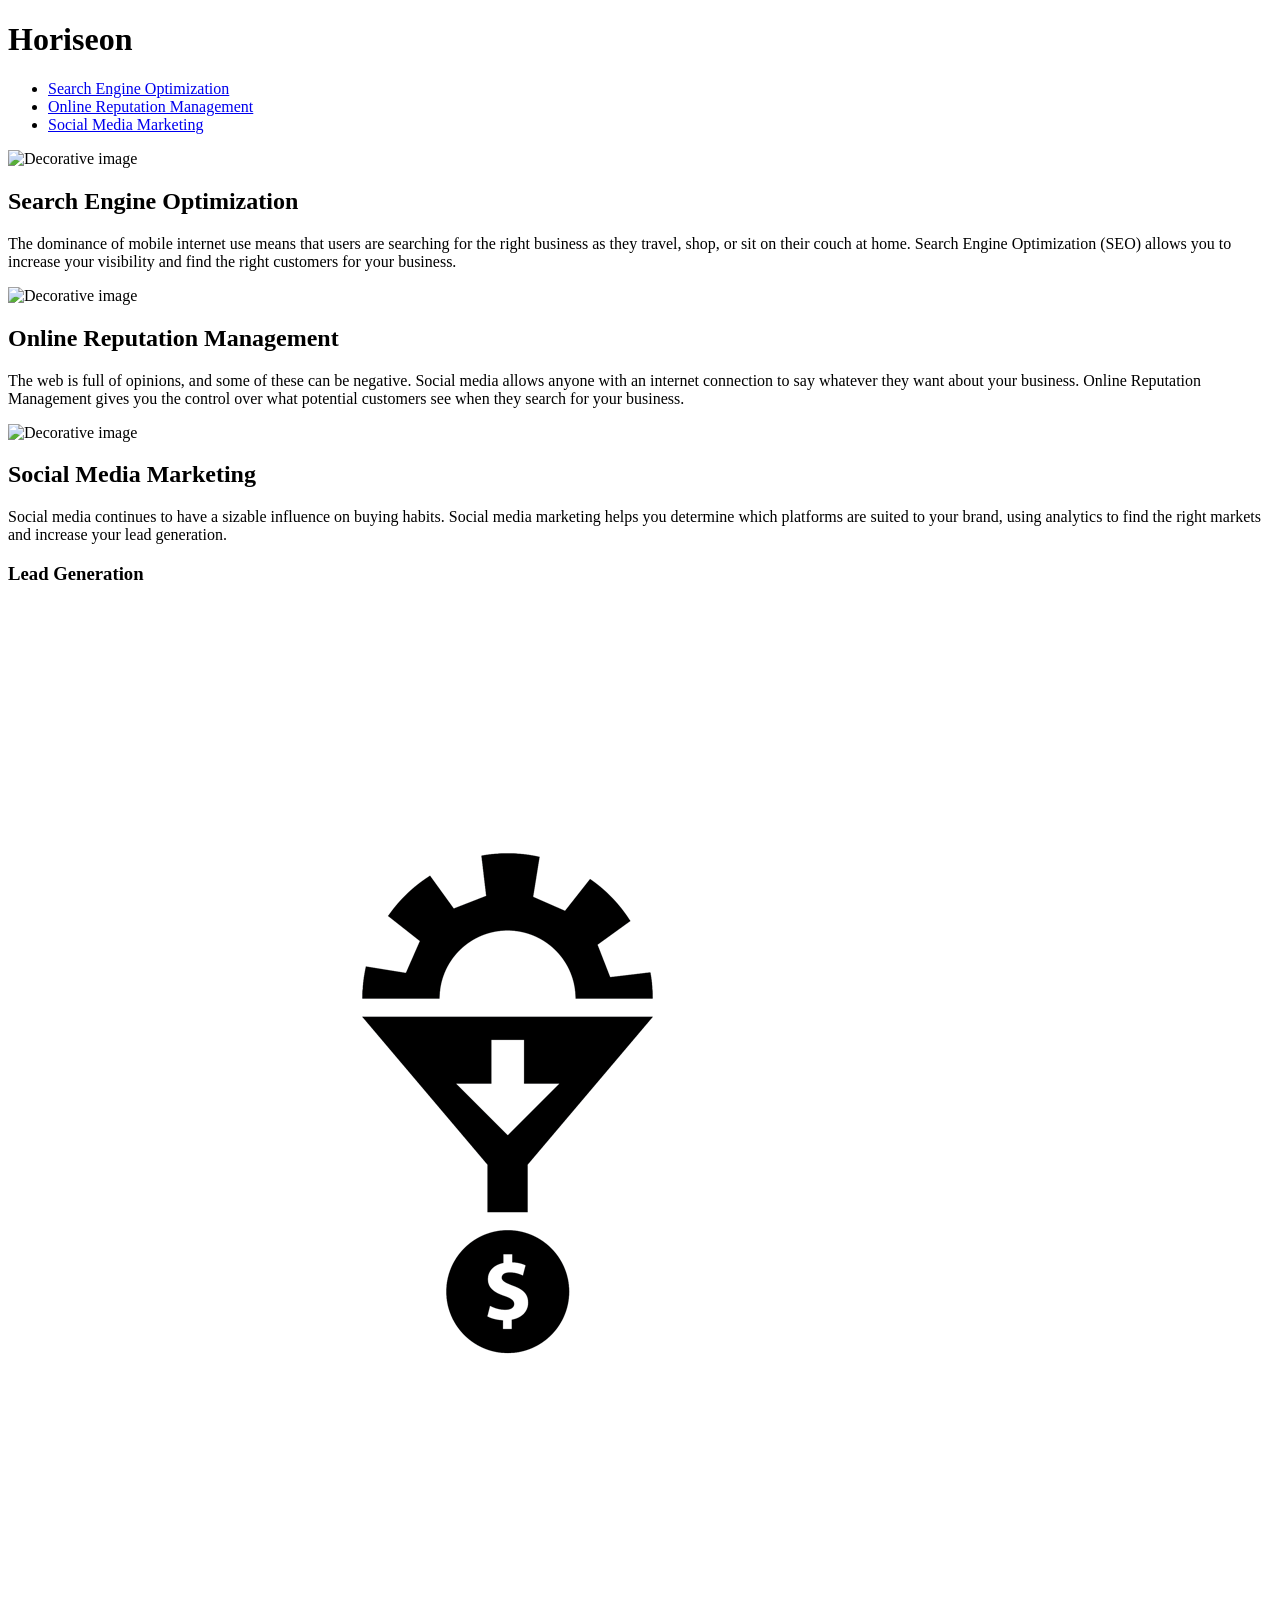
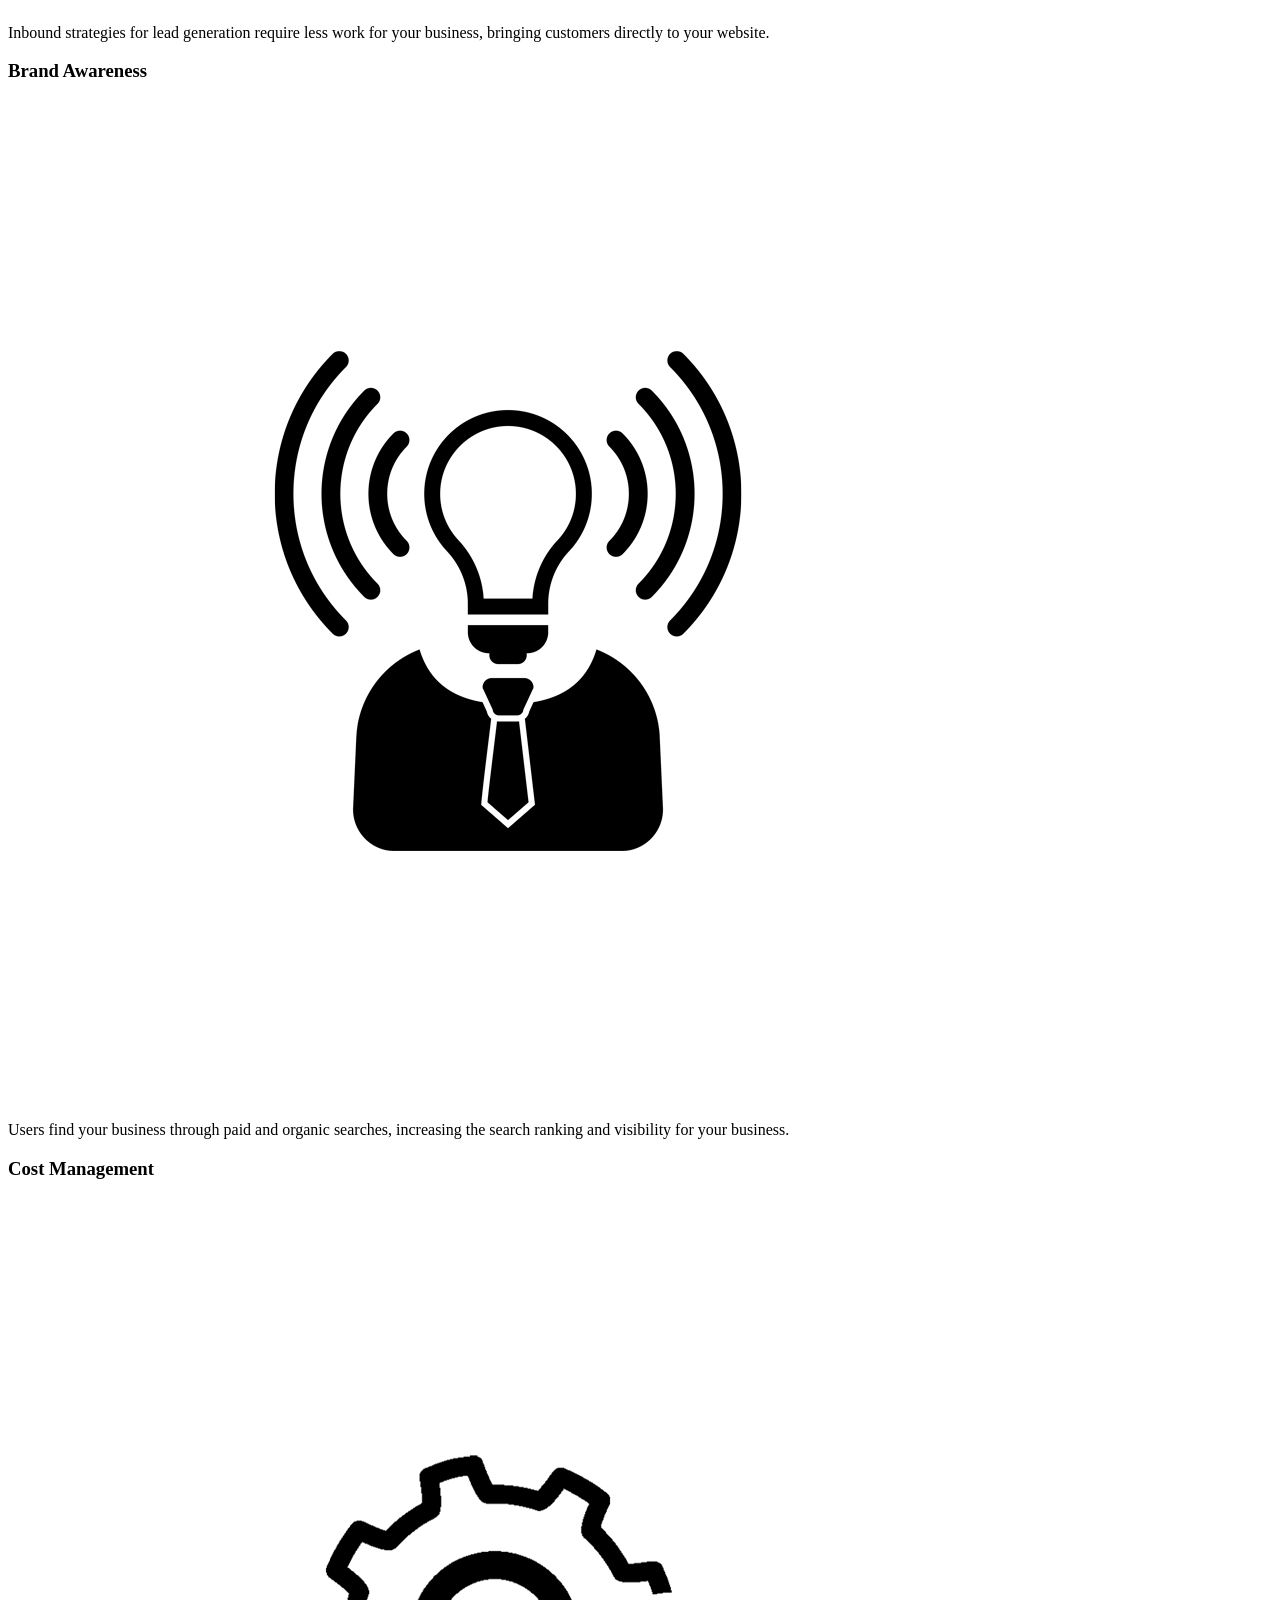
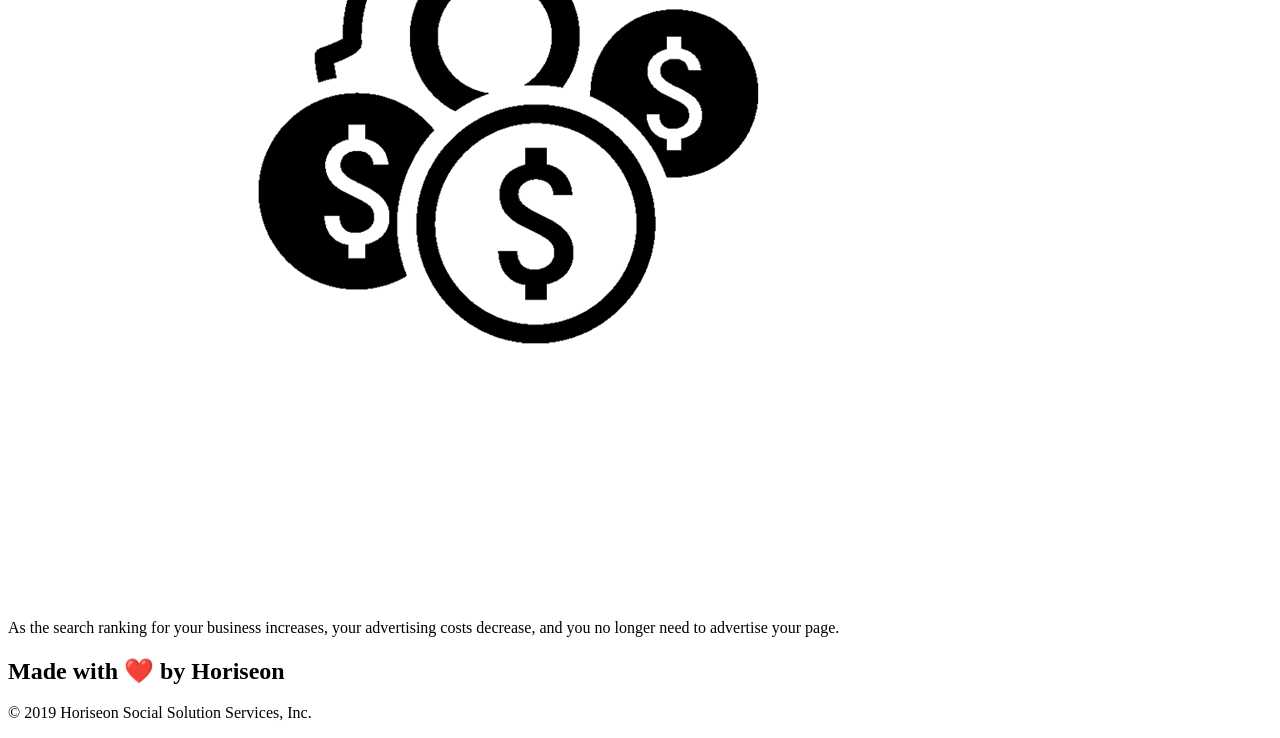
==== index.html @ 17e42a65 "ammended readme." ====
<!DOCTYPE html>
<html lang="en-gb">

<head>
    <meta charset="UTF-8" />
    <link rel="stylesheet" href=".assets/css/style.css">
    <title>Horiseon Home Page</title>
</head>

<body>
    <header>
        <h1>Hori<span class="seo">seo</span>n</h1>
        <nav>
            <ul>
                <li>
                    <a href="#search-engine-optimization">Search Engine Optimization</a>
                </li>
                <li>
                    <a href="#online-reputation-management">Online Reputation Management</a>
                </li>
                <li>
                    <a href="#social-media-marketing">Social Media Marketing</a>
                </li>
            </ul>
        </nav>
    </header>
    <div class="hero"></div>
    <main class="content">
        <section>
            <img src="./assets/images/search-engine-optimization.jpg" class="float-left" alt="Decorative image" />
            <h2>Search Engine Optimization</h2>
            <p>
                The dominance of mobile internet use means that users are searching for the right business as they travel, shop, or sit on their couch at home. Search Engine Optimization (SEO) allows you to increase your visibility and find the right customers for your business.
            </p>
        </section>
        <section>
            <img src="./assets/images/online-reputation-management.jpg" class="float-right" alt="Decorative image"/>
            <h2>Online Reputation Management</h2>
            <p>
                The web is full of opinions, and some of these can be negative. Social media allows anyone with an internet connection to say whatever they want about your business. Online Reputation Management gives you the control over what potential customers see when they search for your business.
            </p>
        </section>
        <section>
            <img src="./assets/images/social-media-marketing.jpg" class="float-left" alt="Decorative image"/>
            <h2>Social Media Marketing</h2>
            <p>
                Social media continues to have a sizable influence on buying habits. Social media marketing helps you determine which platforms are suited to your brand, using analytics to find the right markets and increase your lead generation.
            </p>
        </section>
    </main>
    <aside>
        <div>
            <h3>Lead Generation</h3>
            <img src="./assets/images/lead-generation.png" alt="Decorative image"/>
            <p>
                Inbound strategies for lead generation require less work for your business, bringing customers directly to your website.
            </p>
        </div>
        <div>
            <h3>Brand Awareness</h3>
            <img src="./assets/images/brand-awareness.png" alt="Decorative image" />
            <p>
                Users find your business through paid and organic searches, increasing the search ranking and visibility for your business.
            </p>
        </div>
        <div>
            <h3>Cost Management</h3>
            <img src="./assets/images/cost-management.png" alt="Decorative image"></img>
            <p>
                As the search ranking for your business increases, your advertising costs decrease, and you no longer need to advertise your page.
            </p>
        </div>
    </aside>
    <footer>
        <h2>Made with ❤️️ by Horiseon</h2>
        <p>
            &copy; 2019 Horiseon Social Solution Services, Inc.
        </p>
    </footer>
</body>

</html>
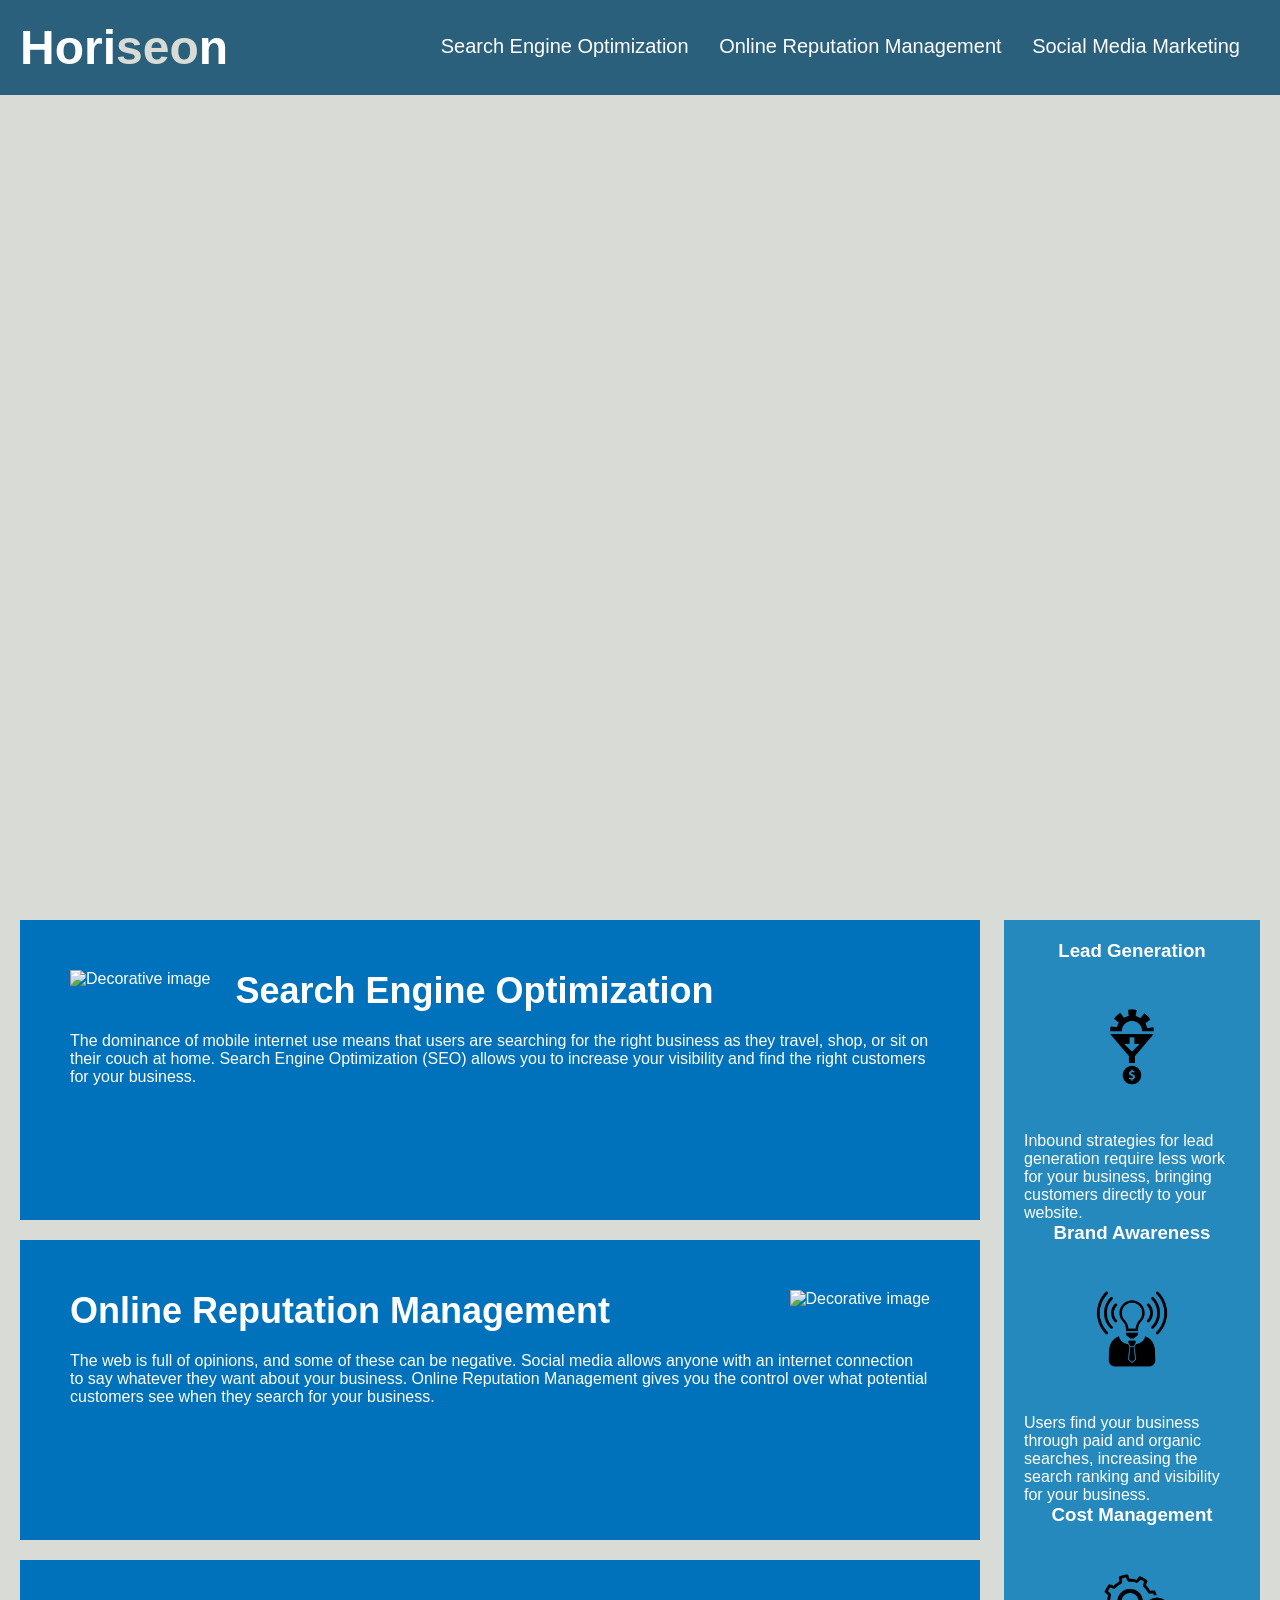
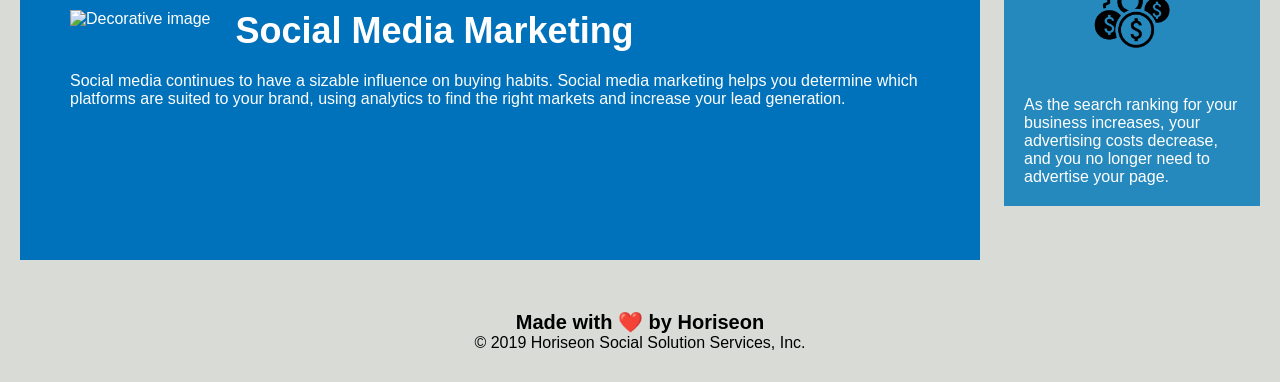
==== commit 84cada9e: "Update index.html" ====
--- a/index.html
+++ b/index.html
@@ -3,7 +3,7 @@
 
 <head>
     <meta charset="UTF-8" />
-    <link rel="stylesheet" href=".assets/css/style.css">
+    <link rel="stylesheet" href="https://discoveren.github.io/challenge_01/assets/css/style.css">
     <title>Horiseon Home Page</title>
 </head>
 
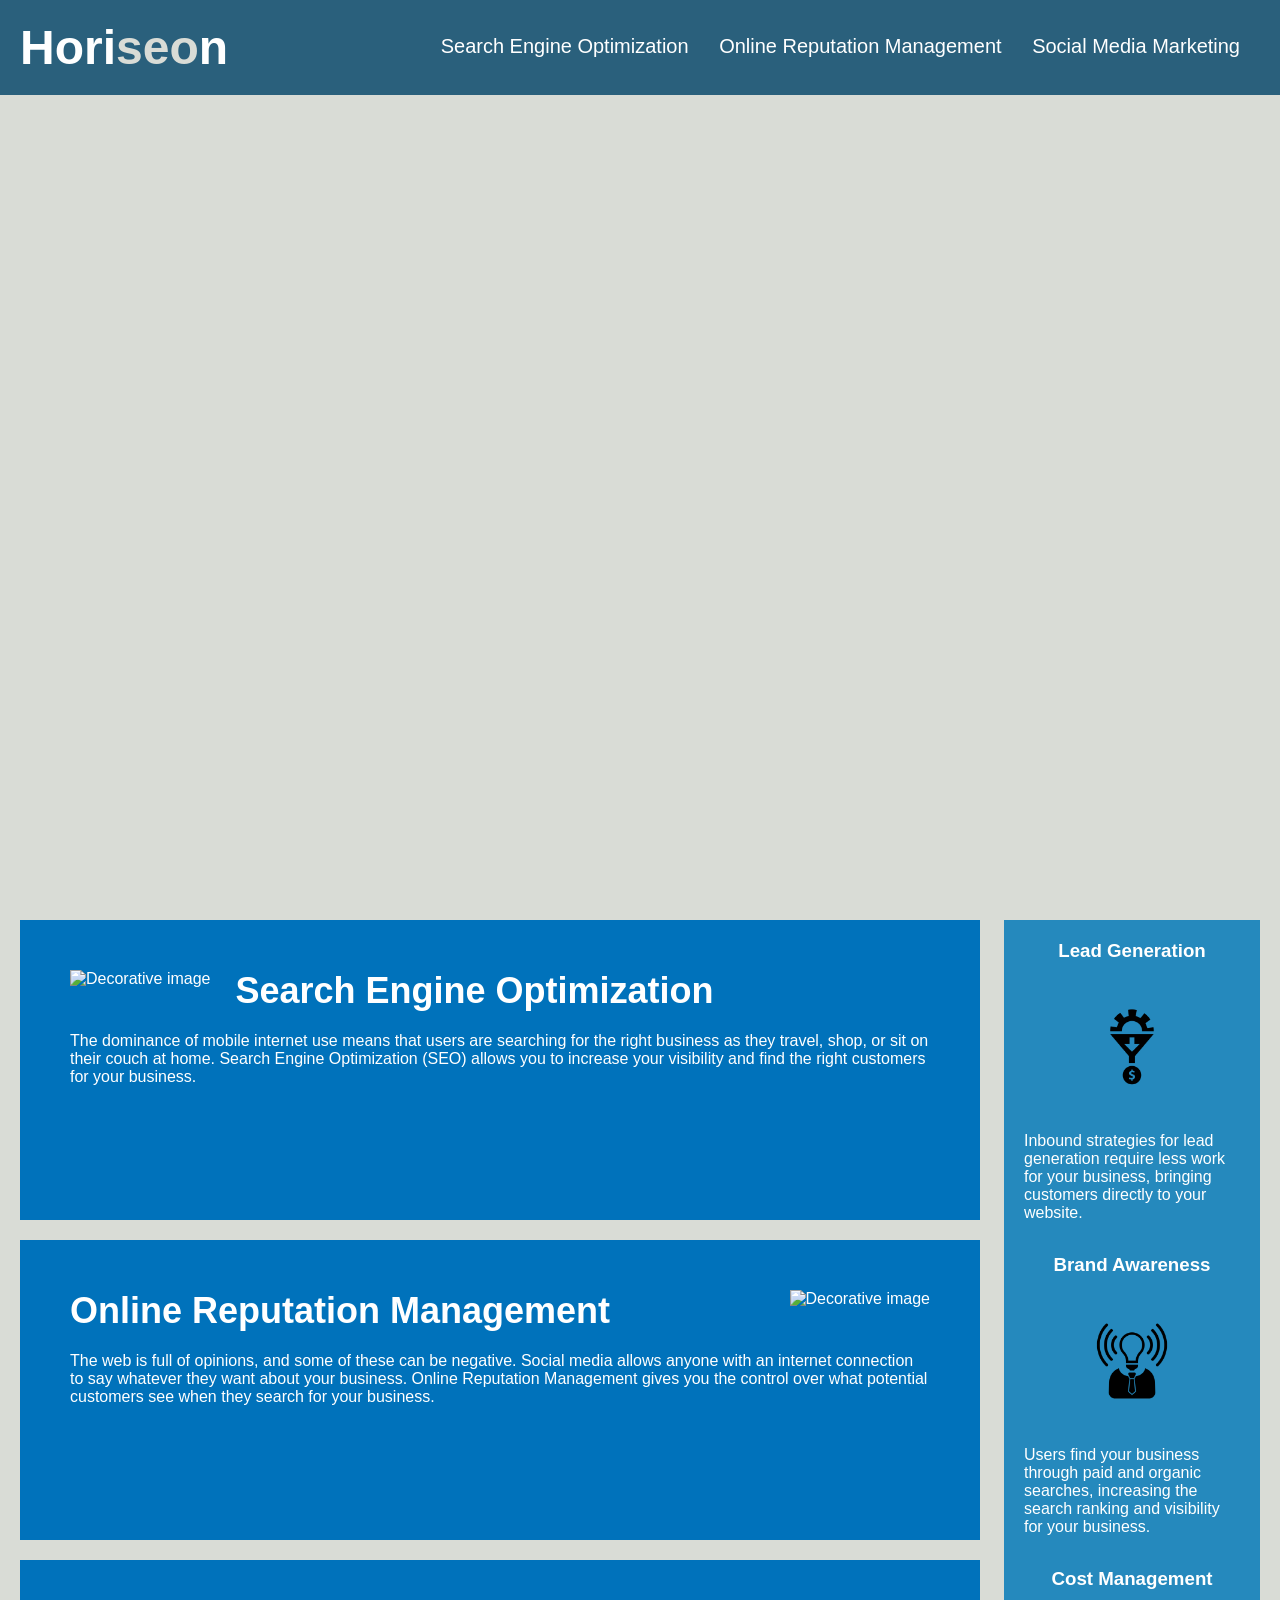
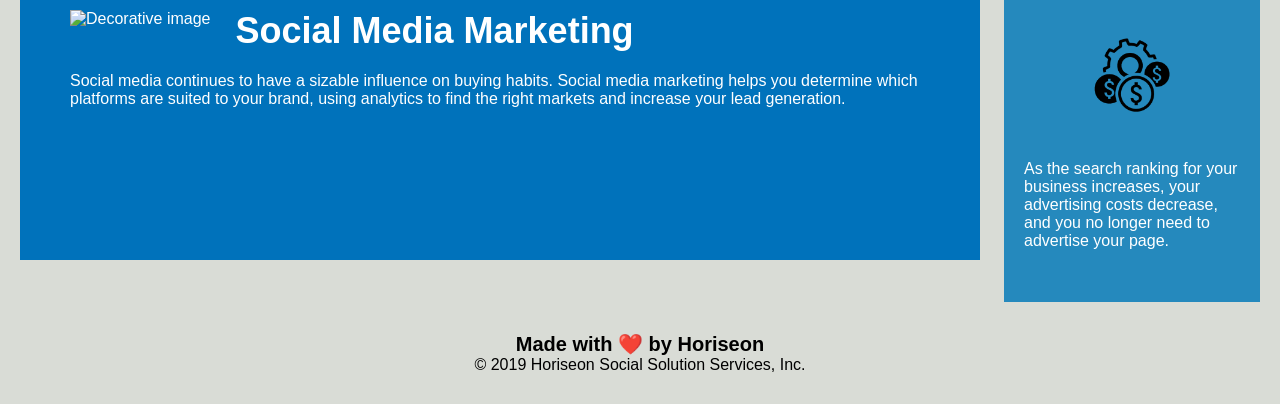
==== commit 622f7aba: "aside section ammended." ====
--- a/index.html
+++ b/index.html
@@ -3,7 +3,7 @@
 
 <head>
     <meta charset="UTF-8" />
-    <link rel="stylesheet" href="https://discoveren.github.io/challenge_01/assets/css/style.css">
+    <link rel="stylesheet" href="assets/css/style.css">
     <title>Horiseon Home Page</title>
 </head>
 
--- a/assets/css/style.css
+++ b/assets/css/style.css
@@ -0,0 +1,129 @@
+* {
+    box-sizing: border-box;
+    padding: 0;
+    margin: 0;
+}
+
+body {
+    background-color: #d9dcd6;
+}
+
+header {
+    padding: 20px;
+    font-family: 'Trebuchet MS', 'Lucida Sans Unicode', 'Lucida Grande', 'Lucida Sans', Arial, sans-serif;
+    background-color: #2a607c;
+    color: #ffffff;
+}
+
+header h1 {
+    display: inline-block;
+    font-size: 48px;
+}
+
+header h1 .seo {
+    color: #d9dcd6;
+}
+
+header nav {
+    padding-top: 15px;
+    margin-right: 20px;
+    float: right;
+    font-family: 'Gill Sans', 'Gill Sans MT', Calibri, 'Trebuchet MS', sans-serif;
+    font-size: 20px;
+}
+
+header nav ul {
+    list-style-type: none;
+}
+
+header nav ul li {
+    display: inline-block;
+    margin-left: 25px;
+}
+
+/* the styling above is for the header element */
+
+a {
+    color: #ffffff;
+    text-decoration: none;
+}
+
+p {
+    font-size: 16px;
+}
+
+.hero {
+    height: 800px;
+    width: 100%;
+    margin-bottom: 25px;
+    background-image: url("../images/digital-marketing-meeting.jpg");
+    background-size: cover;
+    background-position: center;
+}
+
+.float-left {
+    float: left;
+    margin-right: 25px;
+}
+
+.float-right {
+    float: right;
+    margin-left: 25px;
+}
+
+main {
+    width: 75%;
+    display: inline-block;
+    margin-left: 20px;
+}
+
+aside {
+    margin-right: 20px;
+    padding: 20px;
+    clear: both;
+    float: right;
+    width: 20%;
+    height: 100%;
+    font-family: 'Gill Sans', 'Gill Sans MT', Calibri, 'Trebuchet MS', sans-serif;
+    background-color: #2589bd;
+}
+aside div {
+    margin-bottom: 32px;
+    color: #ffffff;
+}
+aside div h3 {
+    margin-bottom: 10px;
+    text-align: center;
+}
+aside div img {
+    display: block;
+    margin: 10px auto;
+    max-width: 150px;
+}
+
+section {
+margin-bottom: 20px;
+padding: 50px;
+height: 300px;
+font-family: 'Gill Sans', 'Gill Sans MT', Calibri, 'Trebuchet MS', sans-serif;
+background-color: #0072bb;
+color: #ffffff;
+}
+section img{
+    max-height: 200px;
+}
+section h2{
+    margin-bottom: 20px;
+    font-size: 36px;
+}
+
+footer {
+    padding: 30px;
+    clear: both;
+    font-family: 'Trebuchet MS', 'Lucida Sans Unicode', 'Lucida Grande', 'Lucida Sans', Arial, sans-serif;
+    text-align: center;
+}
+
+footer h2 {
+    font-size: 20px;
+}
